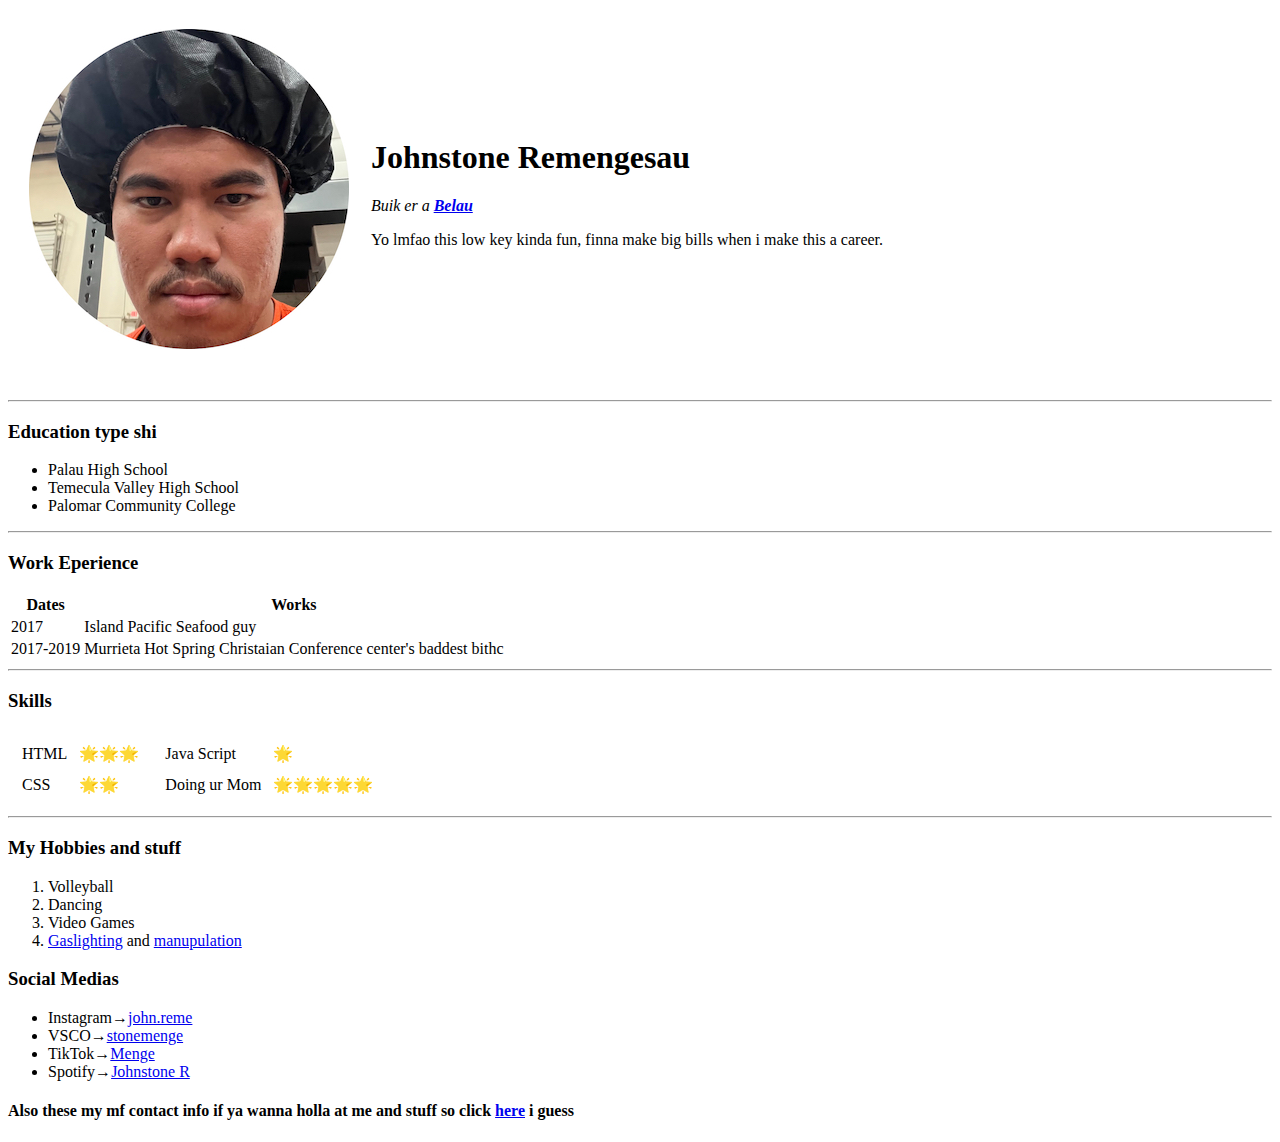
==== index.html @ 55fe87cb "Add initial CV website files" ====
<!DOCTYPE html>
<html lang="en" dir="ltr">
  <head>
    <meta charset="utf-8">
    <meta name="description" content="First mf website baby! lmfaooo">
    <meta name="author" content="John motha freakin Stone">

    <title>🌴Johnstone's Personal Site🌊</title>
  </head>


  <body>
    <table cellspacing="20">
        <tr>
            <td><img src="images/johnstone.jpg" alt="johnstone's cute ass selfie" </td>
            <td><h1>Johnstone Remengesau</h1>
                <p><em>Buik er a <strong><a href="https://en.wikipedia.org/wiki/Palau">Belau</a></strong></em></p>
                <p>Yo lmfao this low key kinda fun, finna make big bills
              when i make this a career.</p></td>
        </tr>
    </table>
    <br/>


  <hr>

    <h3><strong>Education type shi</strong></h3>
      <ul>
        <li>Palau High School</li>
        <li> Temecula Valley High School</li>
        <li>Palomar Community College</li>
      </ul>
  <hr>
    <h3> Work Eperience</h3>
    <table>
      <thead>
        <tr>
          <th>Dates</th>
          <th>Works</th>
        </tr>
      </thead>
      <tbody>
          <tr>
          <td>2017</td>
          <td>Island Pacific Seafood guy</td>
        </tr>
        <tr>
          <td>2017-2019</td>
          <td>Murrieta Hot Spring Christaian Conference center's baddest bithc</td>
        </tr>
        </tbody>
        <tf>
        </tf>
    </table>
  <hr>
    <h3>Skills</h3>
      <table>
      <tr>
        <td><table cellspacing="10">
            <tr>
              <td>HTML</td>
              <td>🌟🌟🌟</td>
            </tr>
            <tr>
              <td>CSS</td>
              <td>🌟🌟</td>
            </tr>
        </table></td>
        <td><table cellspacing="10">
            <tr>
              <td>Java Script</td>
              <td>🌟</td>
            </tr>
            <tr>
              <td>Doing ur Mom</td>
              <td>🌟🌟🌟🌟🌟</td>
            </tr>
        </table></td>
      </tr>
    </table>

  <hr>

    <h3><strong>My Hobbies and stuff</strong></h3>
      <ol>
          <li>Volleyball</li>
          <li>Dancing</li>
          <li>Video Games</li>
          <li><a href="https://www.sdsheriff.gov/home">Gaslighting</a> and <a href="https://www.betterhelp.com/helpme/?utm_source=AdWords&utm_medium=Search_PPC_c&utm_term=therapist_p&utm_content=131449602866&network=g&placement=&target=&matchtype=p&utm_campaign=15797500300&ad_type=text&adposition=&gclid=Cj0KCQjw1bqZBhDXARIsANTjCPIQMXKWlsLdQQr80ts8uIMEQVP-VYozbh-69xopPd7e5RTzvVHch8AaAsjZEALw_wcB&not_found=1&gor=helpme">manupulation</a></li>
      </ol>
      <h3>Social Medias</h3>
        <ul>
          <li>Instagram→<a href="https://www.instagram.com/john.reme/">john.reme</a></li>
          <li>VSCO→<a href="https://vsco.co/stonemenge/gallery">stonemenge</a></li>
          <li>TikTok→<a href="https://www.tiktok.com/@stonemenge">Menge</a></li>
          <li>Spotify→<a href="https://open.spotify.com/user/12157196998">Johnstone R</a></li>
        </ul>
      <h4>Also these my mf contact info if ya wanna holla at me and stuff so click <a href="contactinfo.html">here</a> i guess</h4>



  </body>
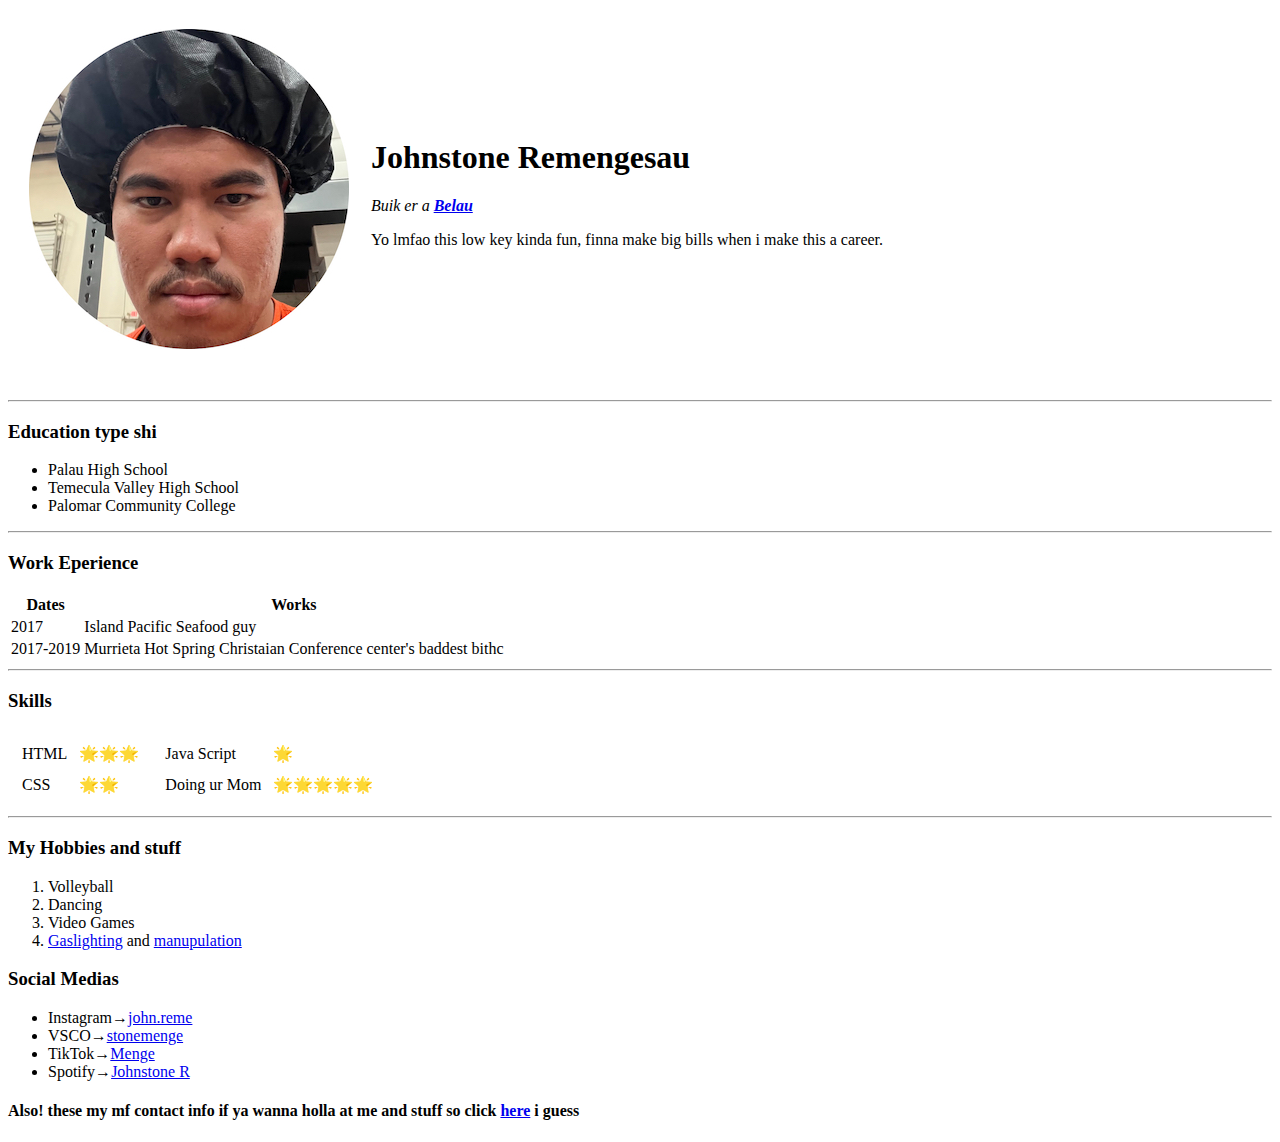
==== commit 2e5910b9: "just for giggles" ====
--- a/index.html
+++ b/index.html
@@ -95,7 +95,7 @@
           <li>TikTok→<a href="https://www.tiktok.com/@stonemenge">Menge</a></li>
           <li>Spotify→<a href="https://open.spotify.com/user/12157196998">Johnstone R</a></li>
         </ul>
-      <h4>Also these my mf contact info if ya wanna holla at me and stuff so click <a href="contactinfo.html">here</a> i guess</h4>
+      <h4>Also! these my mf contact info if ya wanna holla at me and stuff so click <a href="contactinfo.html">here</a> i guess</h4>
 
 
 
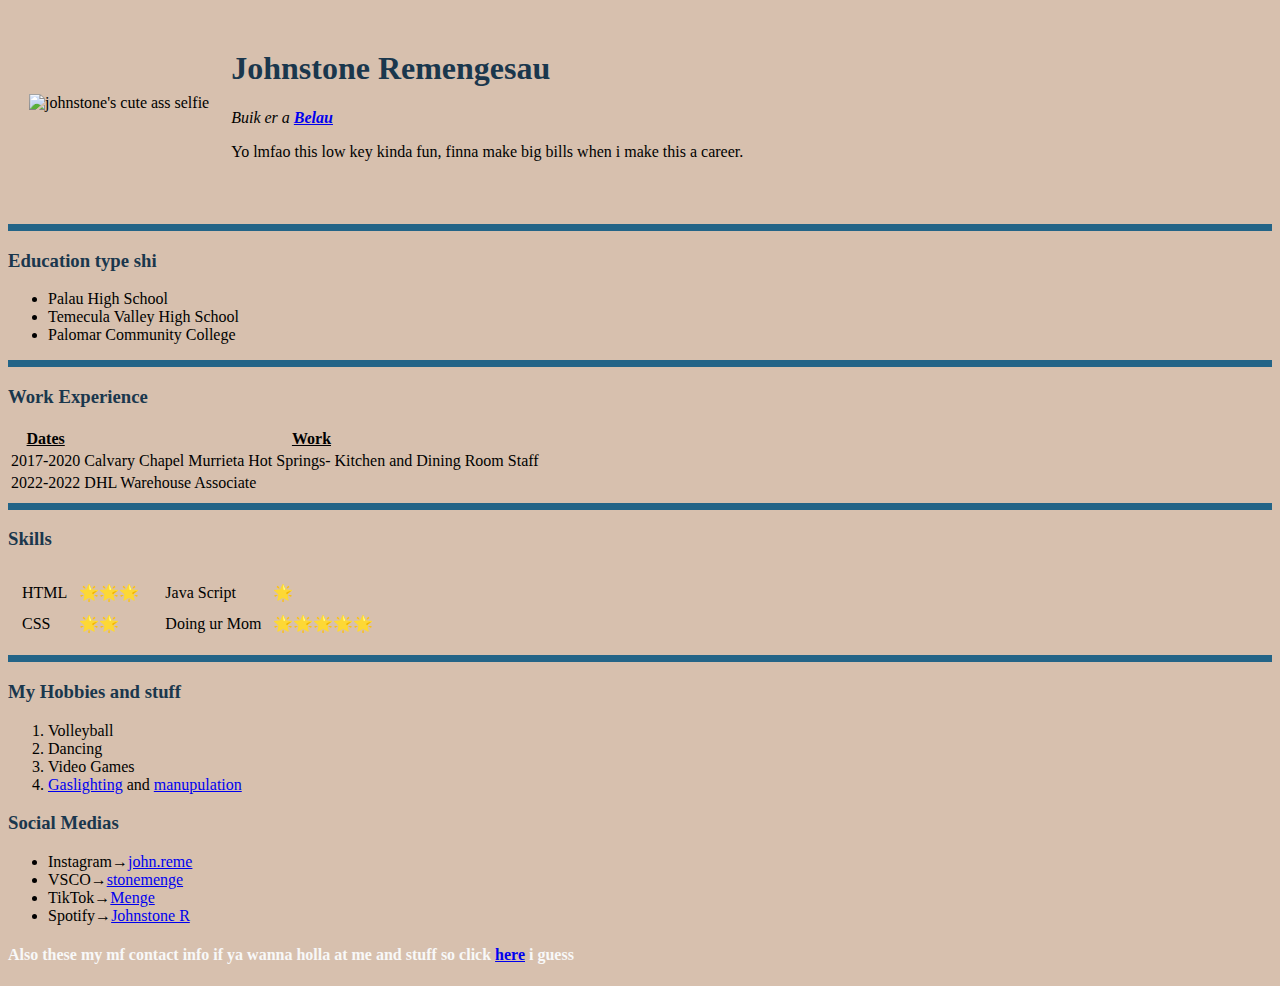
==== commit 90facc7b: "Update index.html" ====
--- a/index.html
+++ b/index.html
@@ -5,22 +5,22 @@
     <meta name="description" content="First mf website baby! lmfaooo">
     <meta name="author" content="John motha freakin Stone">
 
-    <title>🌴Johnstone's Personal Site🌊</title>
-  </head>
+    <title>Johnstone's Personal Site</title>
 
+  <link rel="stylesheet" href="css/styles.css">
 
+</head>
   <body>
     <table cellspacing="20">
         <tr>
-            <td><img src="images/johnstone.jpg" alt="johnstone's cute ass selfie" </td>
+            <td><img src="images/stone.jpg" alt="johnstone's cute ass selfie" </td>
             <td><h1>Johnstone Remengesau</h1>
-                <p><em>Buik er a <strong><a href="https://en.wikipedia.org/wiki/Palau">Belau</a></strong></em></p>
-                <p>Yo lmfao this low key kinda fun, finna make big bills
+                <p class="intro1"><em>Buik er a <strong><a href="https://en.wikipedia.org/wiki/Palau">Belau</a></strong></em></p>
+                <p class="intro2">Yo lmfao this low key kinda fun, finna make big bills
               when i make this a career.</p></td>
         </tr>
     </table>
     <br/>
-
 
   <hr>
 
@@ -31,22 +31,23 @@
         <li>Palomar Community College</li>
       </ul>
   <hr>
-    <h3> Work Eperience</h3>
-    <table>
-      <thead>
-        <tr>
-          <th>Dates</th>
-          <th>Works</th>
-        </tr>
-      </thead>
+
+    <h3>Work Experience</h3>
+      <table>
+        <thead>
+          <tr>
+            <th><u>Dates</u></th>
+            <th><u>Work</u></th>
+          </tr>
+        </thead>
       <tbody>
           <tr>
-          <td>2017</td>
-          <td>Island Pacific Seafood guy</td>
+          <td>2017-2020</td>
+          <td>Calvary Chapel Murrieta Hot Springs- Kitchen and Dining Room Staff</td>
         </tr>
         <tr>
-          <td>2017-2019</td>
-          <td>Murrieta Hot Spring Christaian Conference center's baddest bithc</td>
+          <td>2022-2022</td>
+          <td>DHL Warehouse Associate</td>
         </tr>
         </tbody>
         <tf>
@@ -95,7 +96,7 @@
           <li>TikTok→<a href="https://www.tiktok.com/@stonemenge">Menge</a></li>
           <li>Spotify→<a href="https://open.spotify.com/user/12157196998">Johnstone R</a></li>
         </ul>
-      <h4>Also! these my mf contact info if ya wanna holla at me and stuff so click <a href="contactinfo.html">here</a> i guess</h4>
+      <h4 style="color: #F8F8F8;">Also these my mf contact info if ya wanna holla at me and stuff so click <a href="contactinfo.html">here</a> i guess</h4>
 
 
 
--- a/css/styles.css
+++ b/css/styles.css
@@ -0,0 +1,9 @@
+body {background-color: #D7C0AE;}
+hr   {border-style: none;
+        border-top-style: inset;
+        border-color: #39A2DB;
+        border-width: 7px;
+        width: 100%}
+img {height: 250px;}
+h1 {color: #1A374D}
+h3 {color: #1A374D }
